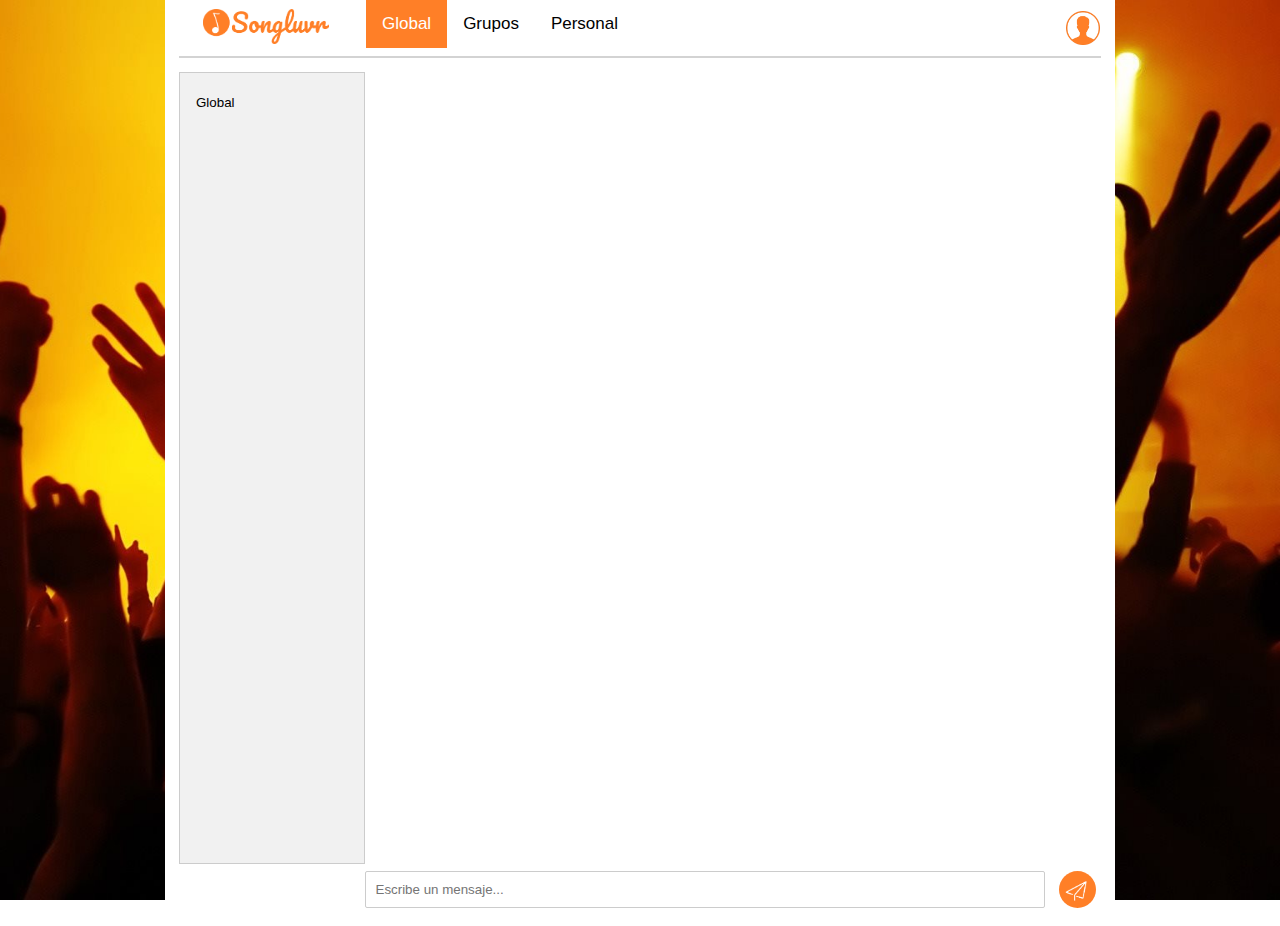
==== admin.html @ 257fea5f "Entrega" ====
<!DOCTYPE html>

<meta http-equiv="content-type" content="text/html; charset=UTF-8" />

<html>
<head>
  <title>Administración</title>
  <link rel="stylesheet" type="text/css" href="Style/default.css" />
  <link rel="stylesheet" type="text/css" href="Style/admin.css" />
  <script src="Script/jquery-3.2.1.min.js"></script>
  <script src="Script/default.js"></script>
  <script src="Script/admin.js"></script>
  <script>
    checkAdmin();
  </script>
</head>

<body>

  <div class="container">
    <div class="topnav" id="myTopnav">
      <a href="principal.html" id="homeLogo"></a>
      <a href="javascript:void(0);" class="icon" onclick="topnav()">&#9776;</a>
    </div>

    <div class="userMenu">
      <button class="userBtn"></button>
      <div class="userMenu-content">
        <a href="index.html" onclick="return logout();">Cerrar sesión</a>
      </div>
    </div>
  </div>

  <div id="chat-container" class="container">
    <div class="separator"></div>
    <form class="group-container">
      <h3>Creación de grupos</h3>
      <div class="create-group group-left">
        <label for="groupName">Nombre del grupo</label>
        <input type="text" id="groupName" required class="input-group"><br>
        <label for="groupGenre">Género</label>
        <select id="groupGenre" class="input-group">
          <option value="Clásica">Clásica</option>
          <option value="Jazz">Jazz</option>
          <option value="Metal">Metal</option>
          <option value="Pop">Pop</option>
          <option value="Punk">Punk</option>
          <option value="Rock">Rock</option>
        </select>
      </div>
      <div class="create-group group-right">
        <label for="groupMaxAge">Edad máxima</label>
        <input type="number" id="groupMaxAge" required class="input-group"><br>
        <label for="groupMinAge">Edad mínima</label>
        <input type="number" id="groupMinAge" required class="input-group"><br>
      </div>
      <button type="submit" class="acceptbtn" onclick="createGroup();">Crear</button>
    </form>

    <div class="separator"></div>

    <form class="group-container">
      <h3>Añadir un usuario a un grupo</h3>
      <label for="group">Grupo</label>
      <select id="group" class="input-group" onchange="loadUsers(this.value)">
        <option value="default">-----</option>
      </select>
      <label for="user">Usuario</label>
      <select id="user" class="input-group">
      </select>
      <button type="submit" class="acceptbtn">Añadir</button>
    </form>
  </div>

</body>

</html>
---- Style/default.css ----
#homeLogo {
  background-image: url("img/logo.png");
  background-repeat: no-repeat;
  background-position: center;
  background-size: 80%;
  width: 125px;
  height: 25px;
  margin-left: 22px;
  margin-right: 22px;
}

#chat-container {
  height: 870px;
}

#messageForm {
  float: right;
  width: 77%;
  padding: 14px;
  margin-top: -7px;
  margin-right: 5px;
}

#messageTextArea {
  width: 90%;
  padding: 10px;
  border-radius: 2px;
  border-style: solid;
  border-width: 1px;
  border-color: #ccc;
}

#messageBtn {
  float: right;
  height: 37px;
  width: 37px;
  border-radius: 50%;
  border: none;
  background-color: rgba(255, 127, 39, 1);
  background-image: url("img/message_icon.png");
  background-repeat: no-repeat;
  background-position: center;
  background-size: 70%;
}

#acceptbtn {
  float: right;
  width: auto;
  padding: 10px 18px;
  background-color: green;
  border: none;
  border-radius: 2px;
  color: white;
}

/*----------------------------------------------------------------------------*/

.topnav {
  background-color: white;
  overflow: hidden;
  display: inline-block;
}

.topnav a {
  float: left;
  display: block;
  color: #f2f2f2;
  text-align: center;
  padding: 14px 16px;
  text-decoration: none;
  font-size: 17px;
}

.topnav a:hover {
  background-color: white;
  color: black;
}

.topnav .icon {
  display: none;
}

.center {
  margin: auto;
  width: 300px;
  margin-top: 350px;
  padding: 20px;
  background-color: white;
  border-radius: 10px;
  text-align: center;
}

.logo {
  width: 200px;
}

.indexInput {
  margin-top: 5px;
  padding: 5px;
  border: solid;
  border-color: rgba(173, 173, 173, 0.5);
  border-radius: 2px;
  border-width: 1.25px;
}

.indexLoginElements {
  margin-left: 15px;
  width: 200px;
}

.modal-container {
  padding: 16px;
  border-radius: 5px;
}

.modal {
  display: none; /* Hidden by default */
  position: fixed; /* Stay in place */
  z-index: 1; /* Sit on top */
  left: 0;
  top: 0;
  width: 100%; /* Full width */
  height: 100%; /* Full height */
  overflow: auto; /* Enable scroll if needed */
  background-color: rgb(0,0,0); /* Fallback color */
  background-color: rgba(0,0,0,0.4); /* Black w/ opacity */
}

.modal-content {
  background-color: #fefefe;
  margin: 300px auto; /* 15% from the top and centered */
  border: 1px solid #888;
  width: 25%; /* Could be more or less, depending on screen size */
  border-radius: 5px;
}

.modal-input {
  width: 100%;
  padding: 5px;
  margin-top: 5px;
  margin-bottom: 8px;
  display: inline-block;
  border: 1px solid #ccc;
  box-sizing: border-box;
  border-radius: 2px;
}

.animate {
  -webkit-animation: animatezoom 0.6s;
  animation: animatezoom 0.6s
}

.cancelbtn {
  width: auto;
  padding: 10px 18px;
  background-color: #f44336;
  border: none;
  border-radius: 2px;
  color: white;
}

.checkbox {
  padding: 5px;
}

.container {
  margin: auto;
  width: 950px;
  background-color: white;
  border-bottom-left-radius: 3px;
  border-bottom-right-radius: 3px;
  margin-top: -8px;
}

.userBtn {
    background-color: white;
    background-image: url("img/user_icon.png");
    background-repeat: no-repeat;
    background-position: center;
    background-size: 60%;
    height: 56px;
    width: 56px;
    color: black;
    padding: 16px;
    font-size: 16px;
    border: none;
    cursor: pointer;
    margin-right: 4px;
}

.userMenu {
    position: relative;
    display: inline-block;
    float: right;
}

.userMenu-content {
    display: none;
    position: absolute;
    background-color: #f9f9f9;
    min-width: 160px;
    box-shadow: 0px 8px 16px 0px rgba(0,0,0,0.2);
    z-index: 1;
    margin-left: -104px;
}

.userMenu-content a {
    color: black;
    padding: 12px 16px;
    text-decoration: none;
    display: block;
}

.userMenu-content a:hover {background-color: #f1f1f1}

.userMenu:hover .userMenu-content {
    display: block;
}

.userMenu:hover .userBtn {
    background-color: #f1f1f1;
}

.separator {
  height: 8px;
  border-bottom-style: solid;
  border-color: lightgrey;
  border-width: 2px;
  margin: auto;
  width: 97%;
}

/*----------------------------------------------------------------------------*/

html{
  font-family: sans-serif;
  font-size: 13px;
  background: url(img/index_background.jpg) no-repeat center center fixed;
  -webkit-background-size: cover;
  -moz-background-size: cover;
  -o-background-size: cover;
  background-size: cover;
}

button {
  cursor: pointer;
}

button:hover {
  opacity: 0.8;
}

/*----------------------------------------------------------------------------*/

@media screen and (max-width: 300px) {
  span.psw {
      display: block;
      float: none;
  }
  .cancelbtn {
      width: 100%;
  }
}

@-webkit-keyframes animatezoom {
  from {-webkit-transform: scale(0)}
  to {-webkit-transform: scale(1)}
}

@keyframes animatezoom {
  from {transform: scale(0)}
  to {transform: scale(1)}
}

@media screen and (max-width: 600px) {
  .topnav a:not(:first-child) {display: none;}
  .topnav a.icon {
    float: right;
    display: block;
  }

  .topnav button:not(:first-child) {display: none;}
  .topnav button.icon {
    float: right;
    display: block;
  }
}

@media screen and (max-width: 600px) {
  .topnav.responsive {position: relative;}
  .topnav.responsive a.icon {
    position: absolute;
    right: 0;
    top: 0;
  }

  .topnav.responsive a {
    float: none;
    display: block;
    text-align: left;
  }

  .topnav.responsive button {
    float: none;
    display: block;
    text-align: left;
  }
}
---- Style/admin.css ----
.group-container {
  padding: 14px;
  text-align: center;
  margin-top: 100px;
  margin-bottom: 120px;
}

.group-left {
  width: 48%;
}

.group-right {
  width: 48%;
}

.acceptbtn {
  width: auto;
  padding: 10px 18px;
  background-color: green;
  border: none;
  border-radius: 2px;
  color: white;
}

.create-group {
  display: inline-block;
}

.input-group {
  margin: 10px;
  padding: 5px;
  border-radius: 3px;
  border-color: #ccc;
  border-style: solid;
}
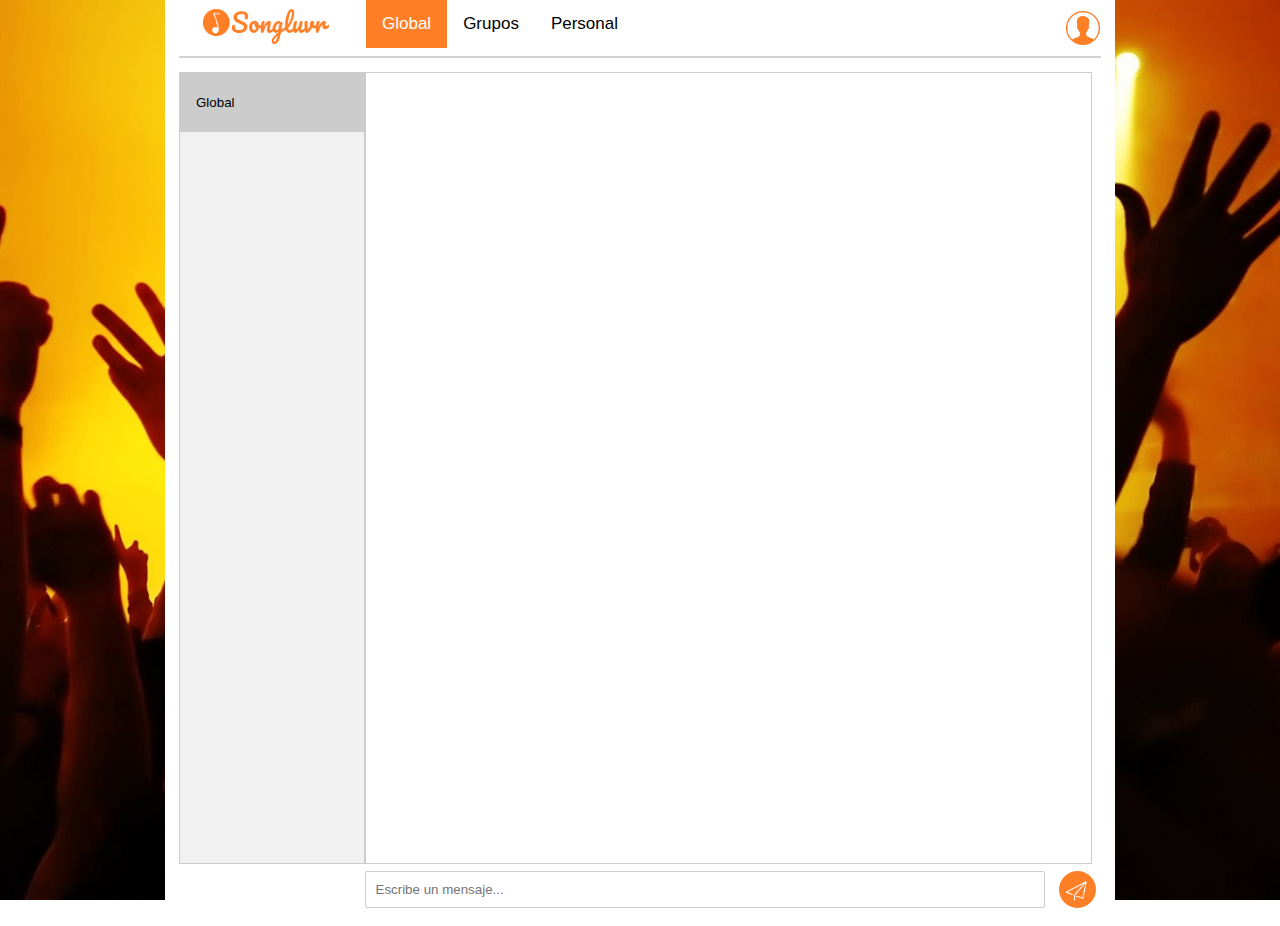
==== commit e0132485: "Añadir usuarios hecho, terminar pestaña grupos" ====
--- a/admin.html
+++ b/admin.html
@@ -68,7 +68,7 @@
       <label for="user">Usuario</label>
       <select id="user" class="input-group">
       </select>
-      <button type="submit" class="acceptbtn">Añadir</button>
+      <button type="submit" class="acceptbtn" onclick="addUser();">Añadir</button>
     </form>
   </div>
 
--- a/Style/admin.css
+++ b/Style/admin.css
@@ -28,8 +28,9 @@
 
 .input-group {
   margin: 10px;
-  padding: 5px;
   border-radius: 3px;
   border-color: #ccc;
   border-style: solid;
+  width: 150px;
+  height: 25px;
 }
